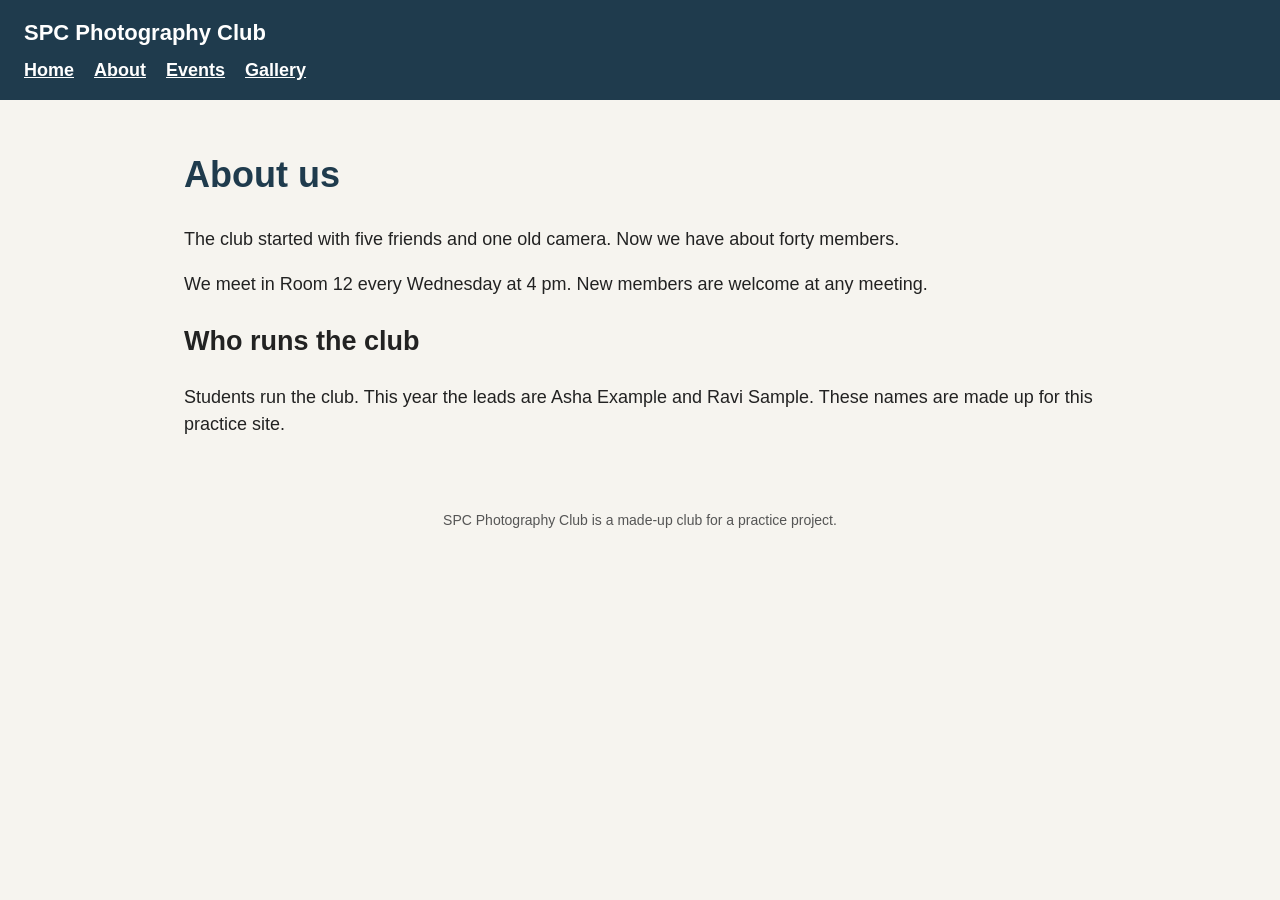
==== about.html @ 1f70d62d "Stretch: add gallery page with six photos to every menu Co-Authored-By: Claude Opus 5.5 <noreply@ant" ====
<!DOCTYPE html>
<html lang="en">
<head>
  <meta charset="utf-8">
  <meta name="viewport" content="width=device-width, initial-scale=1">
  <title>About us | SPC Photography Club</title>
  <link rel="stylesheet" href="style.css">
</head>
<body>
  <header class="site-header">
    <p class="club-name">SPC Photography Club</p>
    <nav class="menu">
      <a href="index.html">Home</a>
      <a href="about.html">About</a>
      <a href="events.html">Events</a>
      <a href="gallery.html">Gallery</a>
    </nav>
  </header>

  <main>
    <h1>About us</h1>
    <p>The club started with five friends and one old camera. Now we have about forty members.</p>
    <p>We meet in Room 12 every Wednesday at 4 pm. New members are welcome at any meeting.</p>
    <h2>Who runs the club</h2>
    <p>Students run the club. This year the leads are Asha Example and Ravi Sample. These names are made up for this practice site.</p>
  </main>

  <footer class="site-footer">
    <p>SPC Photography Club is a made-up club for a practice project.</p>
  </footer>
</body>
</html>
---- style.css ----
/* style.css: the look of every page on the site. */

/* Make widths include padding and borders. This keeps sizes easy to work out. */
* {
  box-sizing: border-box;
}

body {
  margin: 0;
  font-family: Arial, Helvetica, sans-serif;
  font-size: 18px;
  line-height: 1.5;
  color: #222222;
  background: #f6f4ef;
}

/* The dark bar at the top of the page */
.site-header {
  background: #1f3b4d;
  color: #ffffff;
  padding: 16px 24px;
}

.club-name {
  margin: 0;
  font-size: 22px;
  font-weight: bold;
}

/* The middle part of the page */
main {
  max-width: 960px;
  margin: 0 auto;
  padding: 24px;
}

h1 {
  color: #1f3b4d;
}

/* The three cards on the home page sit side by side */
.cards {
  display: flex;
  gap: 24px;
}

.card {
  width: 288px;
  background: #ffffff;
  border: 1px solid #dddddd;
  border-radius: 8px;
  padding: 16px;
}

.card h2 {
  margin-top: 0;
  font-size: 20px;
}

/* The strip at the bottom of the page */
.site-footer {
  padding: 16px 24px;
  font-size: 14px;
  color: #555555;
  text-align: center;
}

/* The menu at the top of every page */
.menu {
  display: flex;
  flex-wrap: wrap;
  gap: 8px 20px;
  margin-top: 8px;
}

.menu a {
  color: #ffffff;
  font-weight: bold;
}

/* Phone screens: 600 pixels wide or less */
@media (max-width: 600px) {
  main {
    padding: 16px;
  }

  .cards {
    flex-direction: column;
  }

  .card {
    width: auto;
  }
}

/* The contact form on the home page */
.contact {
  margin-top: 32px;
  max-width: 600px;
}

.contact label {
  display: block;
  margin-top: 12px;
  font-weight: bold;
}

.contact input,
.contact textarea {
  width: 100%;
  padding: 8px;
  font-size: 18px;
  font-family: inherit;
  border: 1px solid #999999;
  border-radius: 4px;
}

.contact button {
  margin-top: 16px;
  padding: 10px 24px;
  font-size: 18px;
  color: #ffffff;
  background: #1f3b4d;
  border: none;
  border-radius: 4px;
  cursor: pointer;
}

.error {
  margin: 4px 0 0;
  color: #b00020;
  font-size: 16px;
}

.thanks {
  padding: 16px;
  background: #e3f4e1;
  border: 1px solid #7bb274;
  border-radius: 8px;
}

/* The gallery page: three photos in a row */
.gallery {
  display: grid;
  grid-template-columns: repeat(3, 1fr);
  gap: 16px;
}

.gallery figure {
  margin: 0;
}

.gallery img {
  display: block;
  width: 100%;
  height: auto;
  border-radius: 8px;
}

.gallery figcaption {
  margin-top: 4px;
  font-size: 16px;
}

/* On a phone, show one photo in each row */
@media (max-width: 600px) {
  .gallery {
    grid-template-columns: 1fr;
  }
}
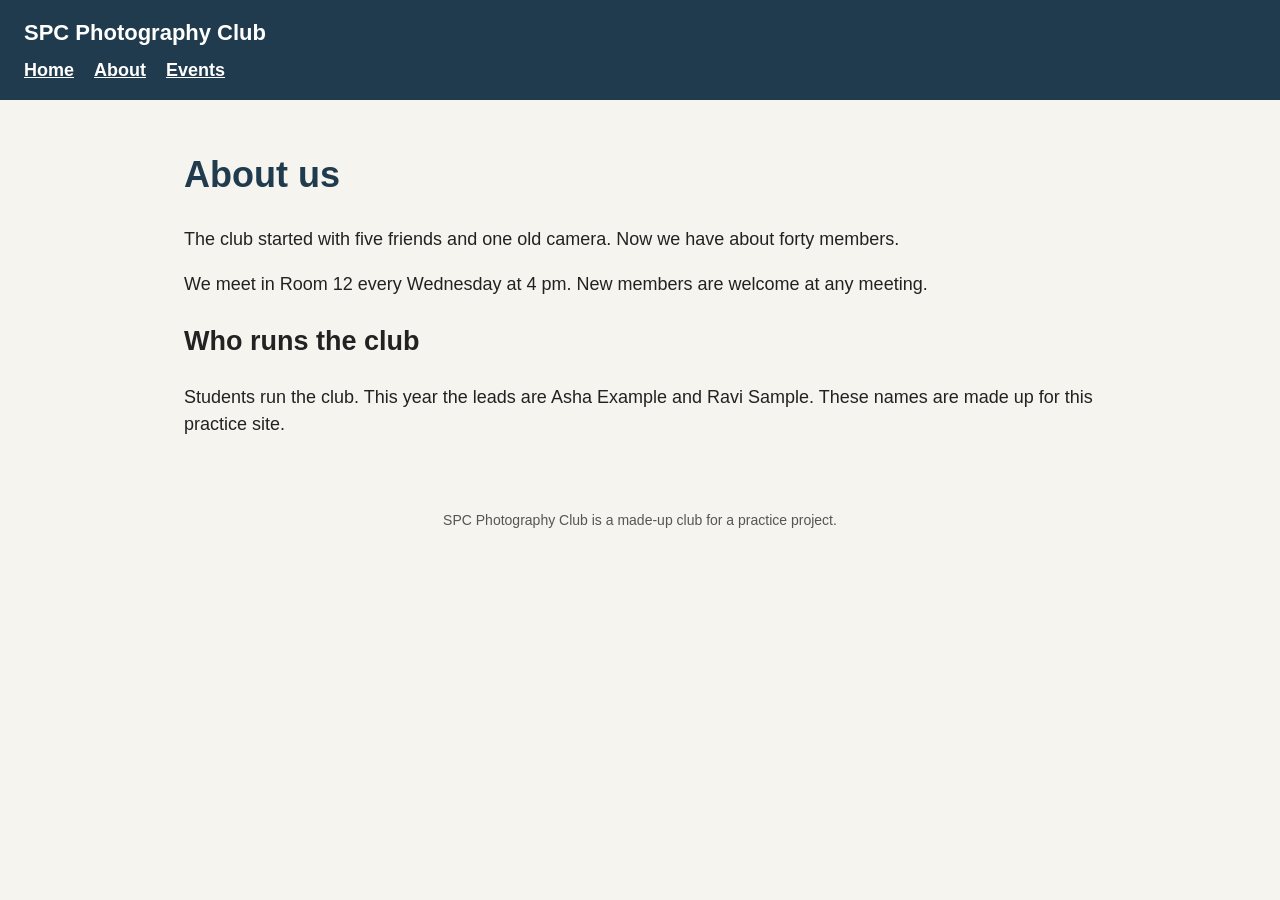
==== commit cd1959b0: "Feature 2: add viewport line and phone layout so cards stack at 360px Co-Authored-By: Claude Opus 5." ====
--- a/about.html
+++ b/about.html
@@ -13,7 +13,6 @@
       <a href="index.html">Home</a>
       <a href="about.html">About</a>
       <a href="events.html">Events</a>
-      <a href="gallery.html">Gallery</a>
     </nav>
   </header>
 
--- a/style.css
+++ b/style.css
@@ -92,79 +92,3 @@
     width: auto;
   }
 }
-
-/* The contact form on the home page */
-.contact {
-  margin-top: 32px;
-  max-width: 600px;
-}
-
-.contact label {
-  display: block;
-  margin-top: 12px;
-  font-weight: bold;
-}
-
-.contact input,
-.contact textarea {
-  width: 100%;
-  padding: 8px;
-  font-size: 18px;
-  font-family: inherit;
-  border: 1px solid #999999;
-  border-radius: 4px;
-}
-
-.contact button {
-  margin-top: 16px;
-  padding: 10px 24px;
-  font-size: 18px;
-  color: #ffffff;
-  background: #1f3b4d;
-  border: none;
-  border-radius: 4px;
-  cursor: pointer;
-}
-
-.error {
-  margin: 4px 0 0;
-  color: #b00020;
-  font-size: 16px;
-}
-
-.thanks {
-  padding: 16px;
-  background: #e3f4e1;
-  border: 1px solid #7bb274;
-  border-radius: 8px;
-}
-
-/* The gallery page: three photos in a row */
-.gallery {
-  display: grid;
-  grid-template-columns: repeat(3, 1fr);
-  gap: 16px;
-}
-
-.gallery figure {
-  margin: 0;
-}
-
-.gallery img {
-  display: block;
-  width: 100%;
-  height: auto;
-  border-radius: 8px;
-}
-
-.gallery figcaption {
-  margin-top: 4px;
-  font-size: 16px;
-}
-
-/* On a phone, show one photo in each row */
-@media (max-width: 600px) {
-  .gallery {
-    grid-template-columns: 1fr;
-  }
-}
